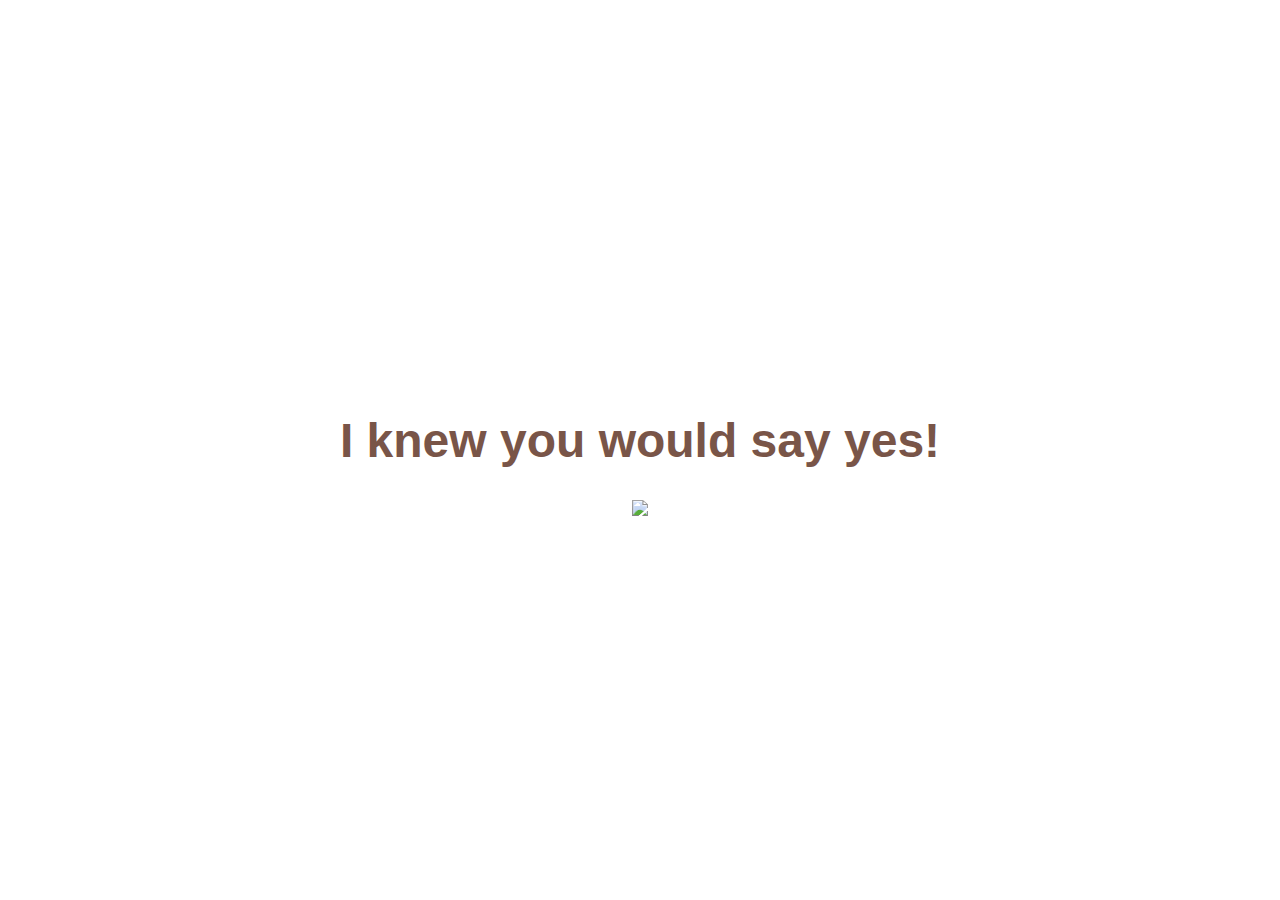
==== yes_page.html @ 136f7415 "initial commit" ====
<!DOCTYPE html>
<html lang="en">
<head>
    <meta charset="UTF-8">
    <meta name="viewport" content="width=device-width, initial-scale=1.0">
    <title>Should we go out and eat?</title>
    <link rel="stylesheet" href="./yes_style.css">
</head>
<body>
    <div class="container">
        <h1 class="header_text">I knew you would say yes!</h1>
        <div class="gif_container">
            <img src="https://media1.tenor.com/m/Ge0j5bCdgF8AAAAd/chick-pio.gif">
        </div>
    </div>
</body>
</html>
---- yes_style.css ----
body {
    display: flex;
    justify-content: center;
    align-items: center;
    height: 100vh;
    margin: 0;
    background-color: #fff;
    font-family: 'Arial', sans-serif;
}

.container {
    text-align: center;
}

.header_text {
    font-size: 3em;
    color: #795548; /* chocolate brown */
}

.gif_container img {
    width: 100%;
    max-width: 500px;
    height: auto;
}
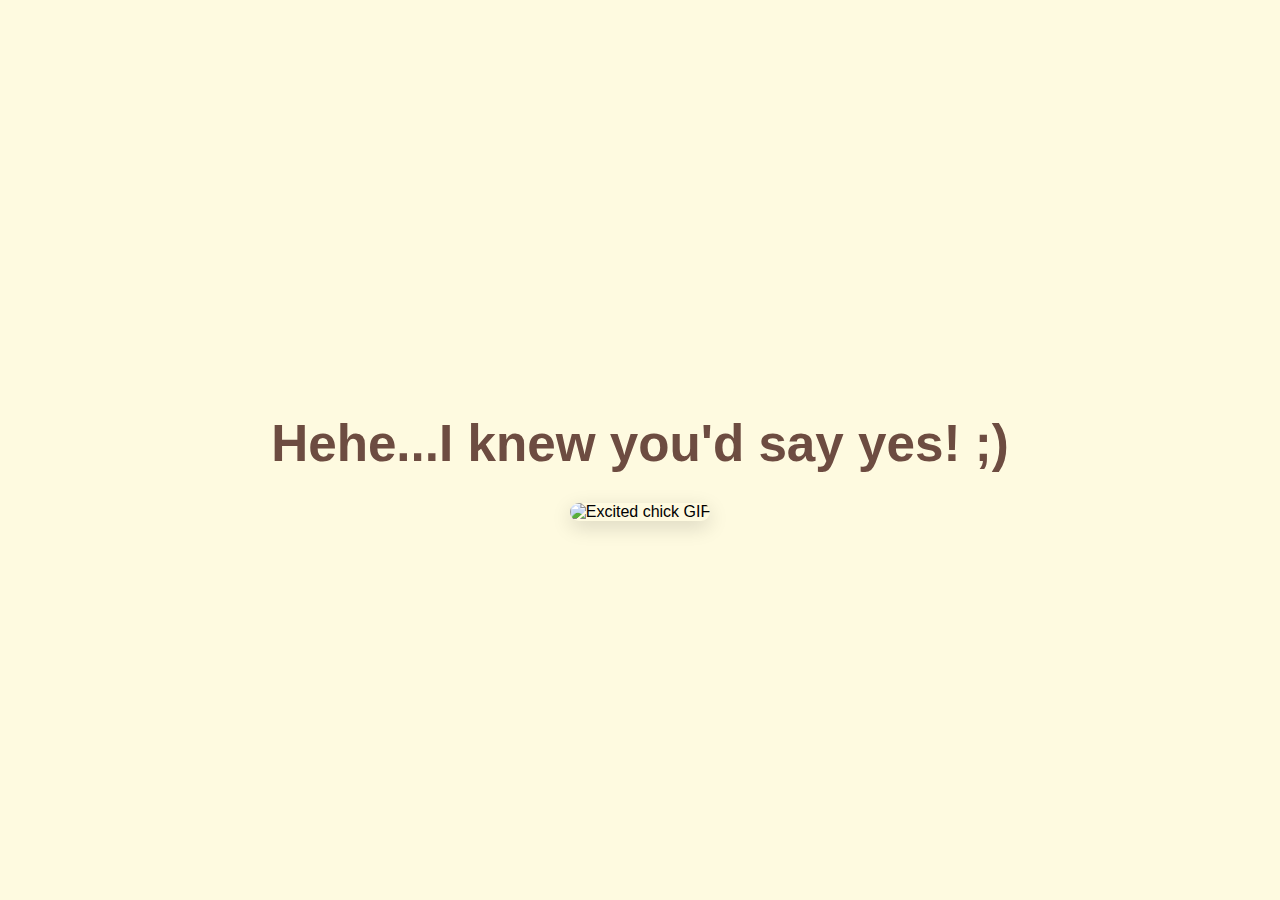
==== commit 39c6cd30: "new commit" ====
--- a/yes_page.html
+++ b/yes_page.html
@@ -8,9 +8,9 @@
 </head>
 <body>
     <div class="container">
-        <h1 class="header_text">I knew you would say yes!</h1>
+        <h1 class="header_text">Hehe...I knew you'd say yes! ;) </h1>
         <div class="gif_container">
-            <img src="https://media1.tenor.com/m/Ge0j5bCdgF8AAAAd/chick-pio.gif">
+            <img src="https://media1.tenor.com/m/Ge0j5bCdgF8AAAAd/chick-pio.gif" alt="Excited chick GIF">
         </div>
     </div>
 </body>
--- a/yes_style.css
+++ b/yes_style.css
@@ -4,8 +4,8 @@
     align-items: center;
     height: 100vh;
     margin: 0;
-    background-color: #fff;
-    font-family: 'Arial', sans-serif;
+    background-color: #fefae0; /* soft warm cream */
+    font-family: 'Segoe UI', Tahoma, Geneva, Verdana, sans-serif;
 }
 
 .container {
@@ -13,12 +13,28 @@
 }
 
 .header_text {
-    font-size: 3em;
-    color: #795548; /* chocolate brown */
+    font-size: 3.2em;
+    color: #6d4c41; /* deep mocha */
+    margin-bottom: 30px;
+    animation: popIn 1s ease-out;
 }
 
 .gif_container img {
     width: 100%;
-    max-width: 500px;
+    max-width: 480px;
     height: auto;
+    border-radius: 12px;
+    box-shadow: 0px 6px 20px rgba(0, 0, 0, 0.15);
 }
+
+/* Smooth entrance animation */
+@keyframes popIn {
+    0% {
+        opacity: 0;
+        transform: scale(0.8);
+    }
+    100% {
+        opacity: 1;
+        transform: scale(1);
+    }
+}
